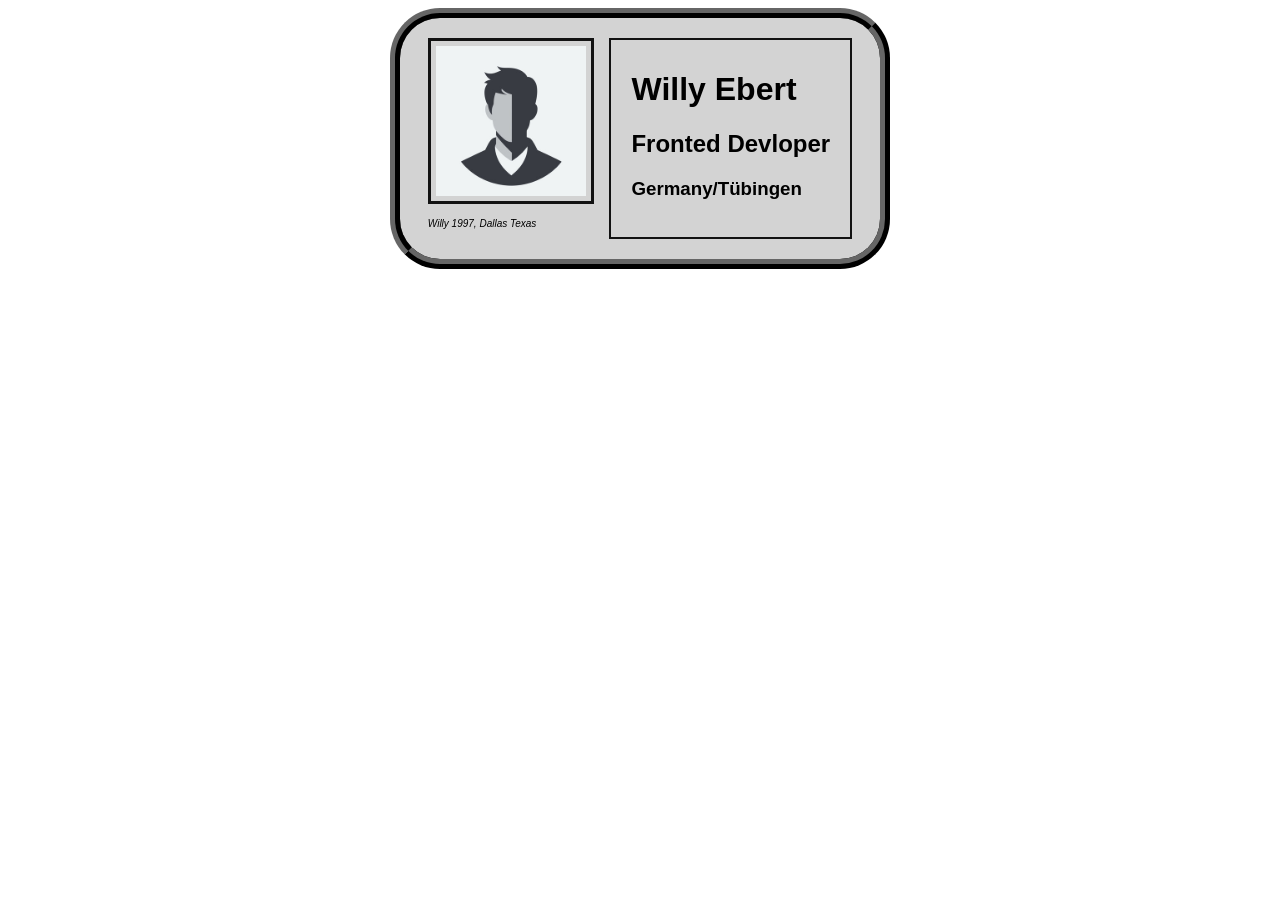
==== HtmlCss/CSS/Lesson8_Buissnescard/index.html @ db22528e "puplish my html & Css Projects, getting ready for fullstack" ====
<!DOCTYPE html>
<html>
    <head>
        <link rel="stylesheet" href="styles.css">
    </head>

    <body class="card">
     
     <div class="card-body font-familly">

        <div>
        <img class="profile-pic" src="images/image.jpg" alt="mockup profile picture">
        <p class="image-description"> Willy 1997, Dallas Texas</p>
        
      </div>
        <div class="card-text">
        <h1> Willy Ebert</h1>
        <h2> Fronted Devloper</h2>
        <h3> Germany/Tübingen</h3>  
    </div>
     </div>
    </body>
</html>
---- HtmlCss/CSS/Lesson8_Buissnescard/styles.css ----
/* Multiple CSS classes can be added together, just use an Space !, it will inherit */


.card {
    width: 500px;
    display: block;
    margin-left: auto;
    margin-right: auto;
}

.card-body {
    display: flex;
    background-color: #d3d3d3;
    border: 10px #121212 ridge;
    border-radius: 50px;
    padding: 20px;
    justify-content: space-around;
    

}

.profile-pic {
    width: 150px;
    padding: 5px;
    border: 3px #121212 solid;
}

.card-text {
    padding-left: 20px;
    padding-right: 20px;
    padding-bottom: 10px;
    padding-top: 10px;
    border: 2px #121212 solid;

    
    
}

.image-description {
    font-style: italic;
    font-size: x-small;
    


}


.font-familly {
    font-family: -apple-system, BlinkMacSystemFont, "Segoe UI", Roboto, Helvetica, Arial, sans-serif;
}
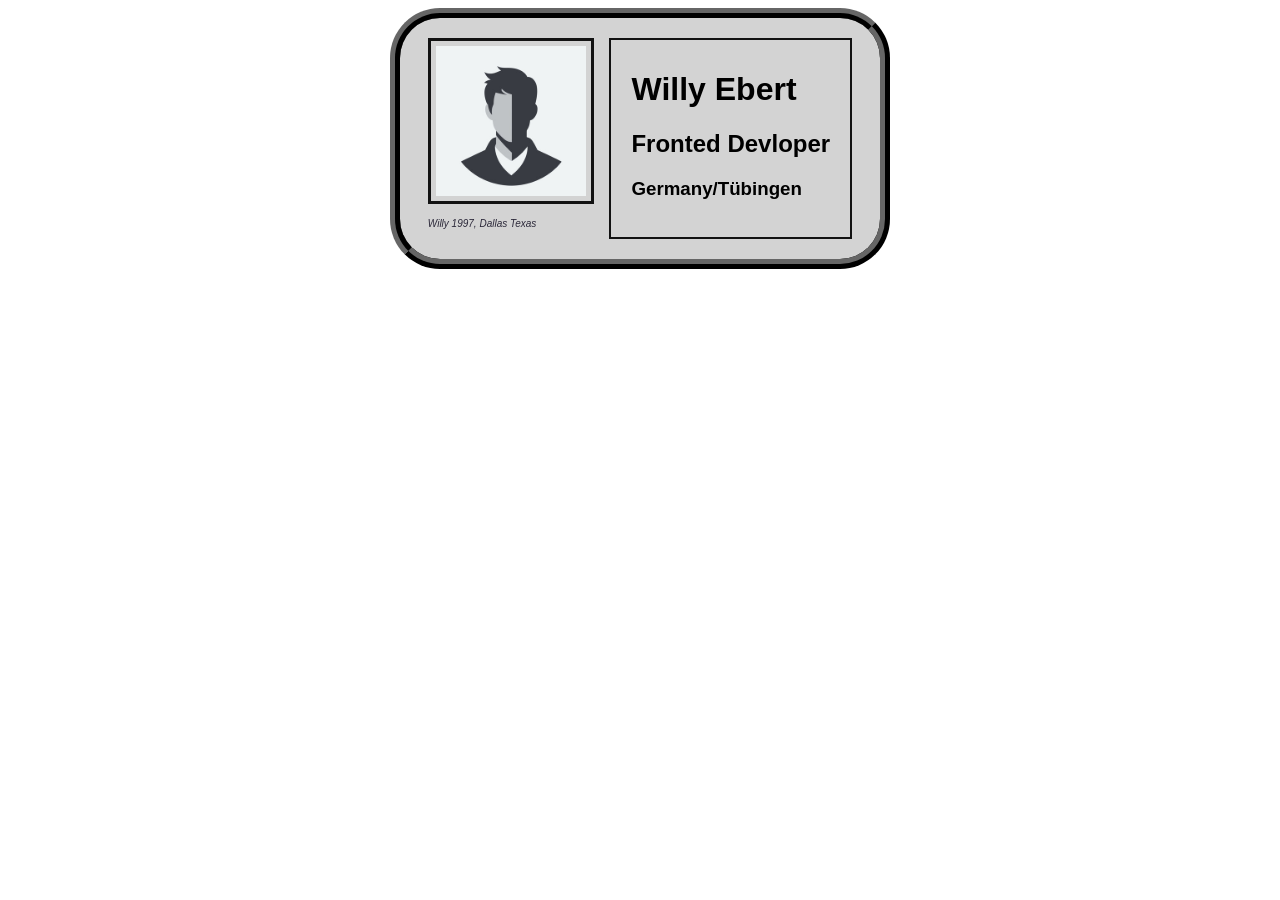
==== commit 549a1488: "fixed problems in the buissnescard !" ====
--- a/HtmlCss/CSS/Lesson8_Buissnescard/index.html
+++ b/HtmlCss/CSS/Lesson8_Buissnescard/index.html
@@ -4,20 +4,22 @@
         <link rel="stylesheet" href="styles.css">
     </head>
 
-    <body class="card">
-     
-     <div class="card-body font-familly">
+    <body> <!-- Never tag the body itself, if footers are used it couldt break-->
+     <div class="card">
+        <div class="card-body font-familly">
 
-        <div>
+        <div> <!-- Is wrapped because of flexbox (not an dierect child anymore !)-->
         <img class="profile-pic" src="images/image.jpg" alt="mockup profile picture">
         <p class="image-description"> Willy 1997, Dallas Texas</p>
-        
-      </div>
+       </div>
+
         <div class="card-text">
         <h1> Willy Ebert</h1>
         <h2> Fronted Devloper</h2>
         <h3> Germany/Tübingen</h3>  
-    </div>
+       </div>
+     </div>
+
      </div>
     </body>
 </html>
--- a/HtmlCss/CSS/Lesson8_Buissnescard/styles.css
+++ b/HtmlCss/CSS/Lesson8_Buissnescard/styles.css
@@ -31,6 +31,7 @@
     padding-bottom: 10px;
     padding-top: 10px;
     border: 2px #121212 solid;
+    /*text-align: center; */
 
     
     
@@ -39,6 +40,7 @@
 .image-description {
     font-style: italic;
     font-size: x-small;
+    color: #2b2839;
     
 
 
